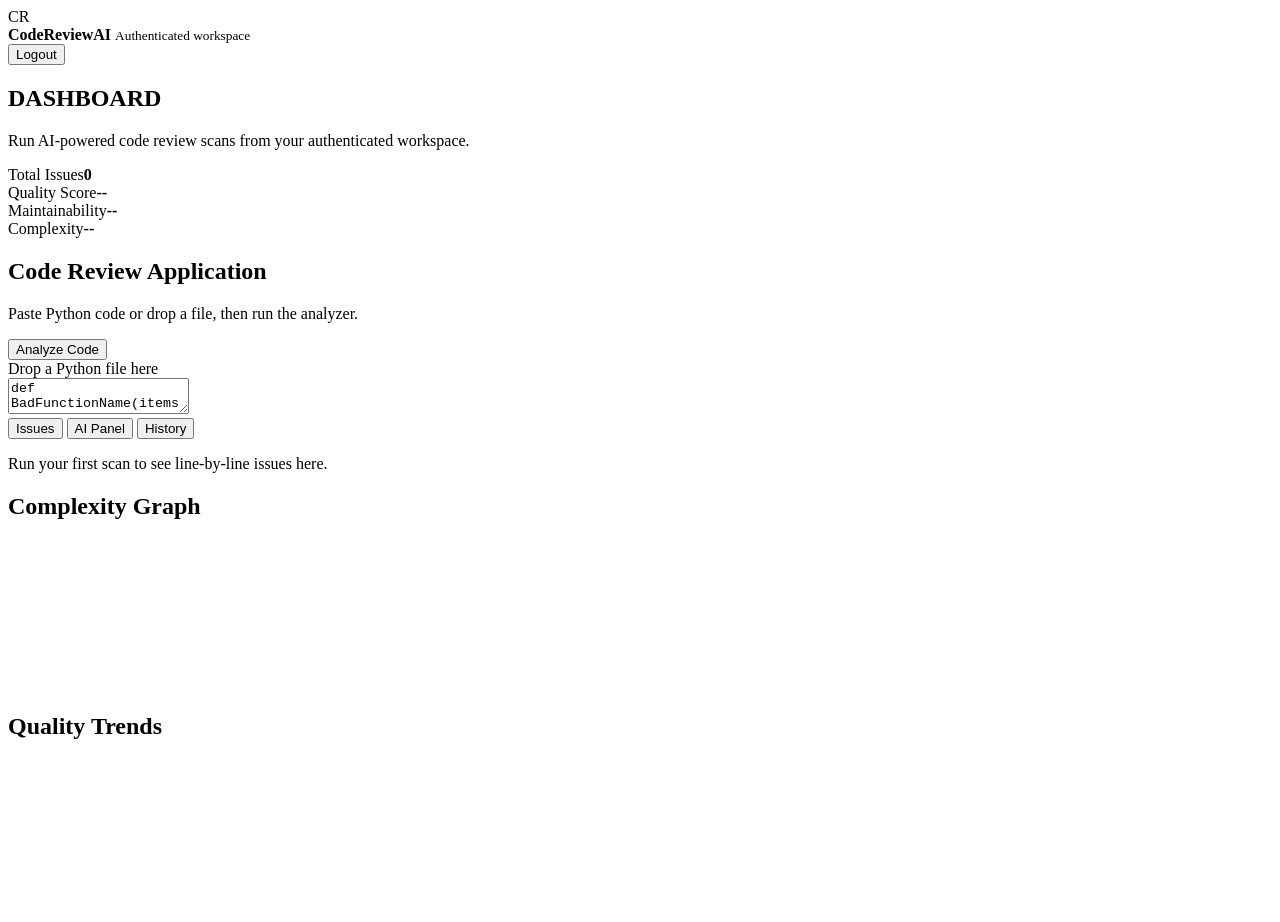
==== frontend/dashboard.html @ 5ebc6e66 "Build CodeReviewAI SaaS app" ====
<!doctype html>
<html lang="en">
  <head>
    <meta charset="utf-8" />
    <meta name="viewport" content="width=device-width, initial-scale=1" />
    <title>CodeReviewAI | Dashboard</title>
    <link rel="stylesheet" href="/static/styles.css" />
  </head>
  <body>
    <main class="dashboard-page">
      <header class="dashboard-header">
        <div class="brand">
          <span class="brand-mark">CR</span>
          <div>
            <strong>CodeReviewAI</strong>
            <small>Authenticated workspace</small>
          </div>
        </div>
        <button id="logoutBtn" class="ghost" type="button">Logout</button>
      </header>

      <section class="dashboard-card">
        <h1>DASHBOARD</h1>
        <p>Run AI-powered code review scans from your authenticated workspace.</p>
      </section>

      <section class="review-dashboard">
        <section class="metrics-grid">
          <article><span>Total Issues</span><strong id="totalIssues">0</strong></article>
          <article><span>Quality Score</span><strong id="qualityScore">--</strong></article>
          <article><span>Maintainability</span><strong id="maintainabilityScore">--</strong></article>
          <article><span>Complexity</span><strong id="complexityScore">--</strong></article>
        </section>

        <section class="review-layout">
          <div class="editor-panel">
            <div class="panel-title">
              <div>
                <h2>Code Review Application</h2>
                <p>Paste Python code or drop a file, then run the analyzer.</p>
              </div>
              <button id="analyzeBtn" type="button">Analyze Code</button>
            </div>
            <div id="dropZone" class="drop-zone">Drop a Python file here</div>
            <textarea id="codeEditor" spellcheck="false">def BadFunctionName(items, threshold, mode, user, debug, retries):
    result = []
    unused_value = 42
    for item in items:
        if item:
            if item.get("score", 0) > threshold:
                if mode == "fast":
                    result.append(item)
                else:
                    result.append(item)
    return result
</textarea>
          </div>

          <aside class="insights">
            <div class="tabs">
              <button class="tab active" data-tab="issues" type="button">Issues</button>
              <button class="tab" data-tab="ai" type="button">AI Panel</button>
              <button class="tab" data-tab="history" type="button">History</button>
            </div>
            <div id="issuesTab" class="tab-body">
              <p>Run your first scan to see line-by-line issues here.</p>
            </div>
            <div id="aiTab" class="tab-body hidden"></div>
            <div id="historyTab" class="tab-body hidden"></div>
          </aside>
        </section>

        <section class="analytics">
          <div>
            <h2>Complexity Graph</h2>
            <canvas id="complexityChart"></canvas>
          </div>
          <div>
            <h2>Quality Trends</h2>
            <canvas id="qualityChart"></canvas>
          </div>
        </section>
      </section>
    </main>

    <script src="/static/dashboard.js"></script>
  </body>
</html>
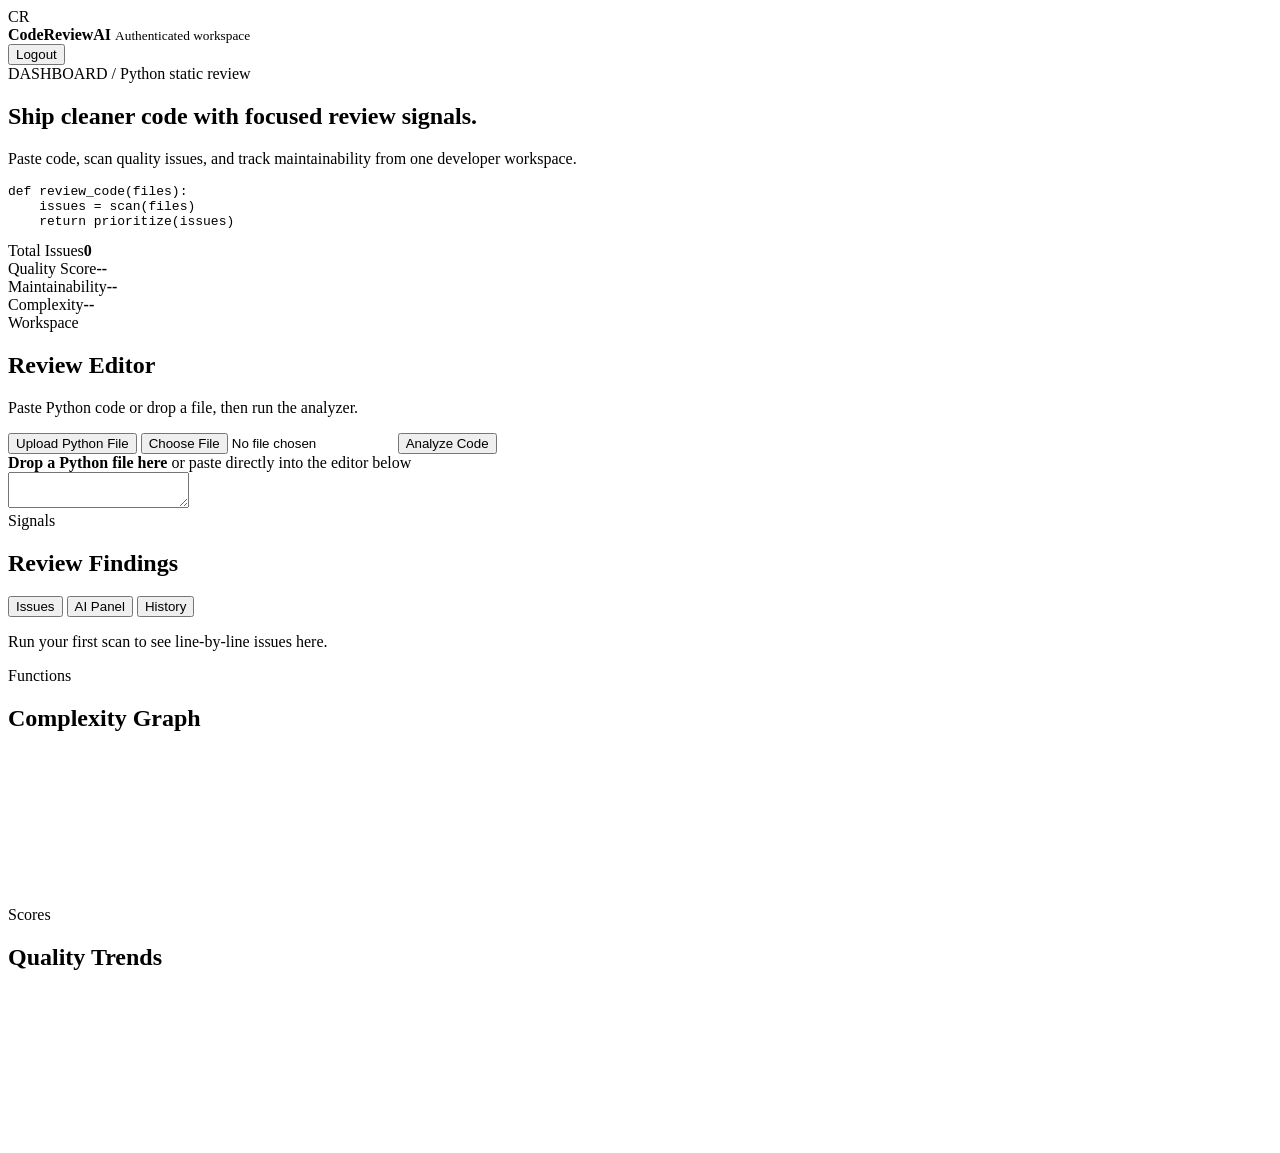
==== commit 437da440: "Fix dashboard upload flow" ====
--- a/frontend/dashboard.html
+++ b/frontend/dashboard.html
@@ -19,9 +19,22 @@
         <button id="logoutBtn" class="ghost" type="button">Logout</button>
       </header>
 
-      <section class="dashboard-card">
-        <h1>DASHBOARD</h1>
-        <p>Run AI-powered code review scans from your authenticated workspace.</p>
+      <section class="dashboard-hero">
+        <div>
+          <span class="eyebrow">DASHBOARD / Python static review</span>
+          <h1>Ship cleaner code with focused review signals.</h1>
+          <p>Paste code, scan quality issues, and track maintainability from one developer workspace.</p>
+        </div>
+        <div class="hero-preview" aria-hidden="true">
+          <div class="preview-bar">
+            <span></span>
+            <span></span>
+            <span></span>
+          </div>
+          <pre><code>def review_code(files):
+    issues = scan(files)
+    return prioritize(issues)</code></pre>
+        </div>
       </section>
 
       <section class="review-dashboard">
@@ -36,27 +49,28 @@
           <div class="editor-panel">
             <div class="panel-title">
               <div>
-                <h2>Code Review Application</h2>
+                <span class="panel-kicker">Workspace</span>
+                <h2>Review Editor</h2>
                 <p>Paste Python code or drop a file, then run the analyzer.</p>
               </div>
-              <button id="analyzeBtn" type="button">Analyze Code</button>
+              <div class="editor-actions">
+                <button id="uploadBtn" class="ghost" type="button">Upload Python File</button>
+                <input id="fileInput" class="file-input" type="file" accept=".py,text/x-python,text/plain" />
+                <button id="analyzeBtn" type="button">Analyze Code</button>
+              </div>
             </div>
-            <div id="dropZone" class="drop-zone">Drop a Python file here</div>
-            <textarea id="codeEditor" spellcheck="false">def BadFunctionName(items, threshold, mode, user, debug, retries):
-    result = []
-    unused_value = 42
-    for item in items:
-        if item:
-            if item.get("score", 0) > threshold:
-                if mode == "fast":
-                    result.append(item)
-                else:
-                    result.append(item)
-    return result
-</textarea>
+            <div id="dropZone" class="drop-zone">
+              <strong>Drop a Python file here</strong>
+              <span>or paste directly into the editor below</span>
+            </div>
+            <textarea id="codeEditor" spellcheck="false"></textarea>
           </div>
 
           <aside class="insights">
+            <div class="insights-heading">
+              <span class="panel-kicker">Signals</span>
+              <h2>Review Findings</h2>
+            </div>
             <div class="tabs">
               <button class="tab active" data-tab="issues" type="button">Issues</button>
               <button class="tab" data-tab="ai" type="button">AI Panel</button>
@@ -72,10 +86,12 @@
 
         <section class="analytics">
           <div>
+            <span class="panel-kicker">Functions</span>
             <h2>Complexity Graph</h2>
             <canvas id="complexityChart"></canvas>
           </div>
           <div>
+            <span class="panel-kicker">Scores</span>
             <h2>Quality Trends</h2>
             <canvas id="qualityChart"></canvas>
           </div>
